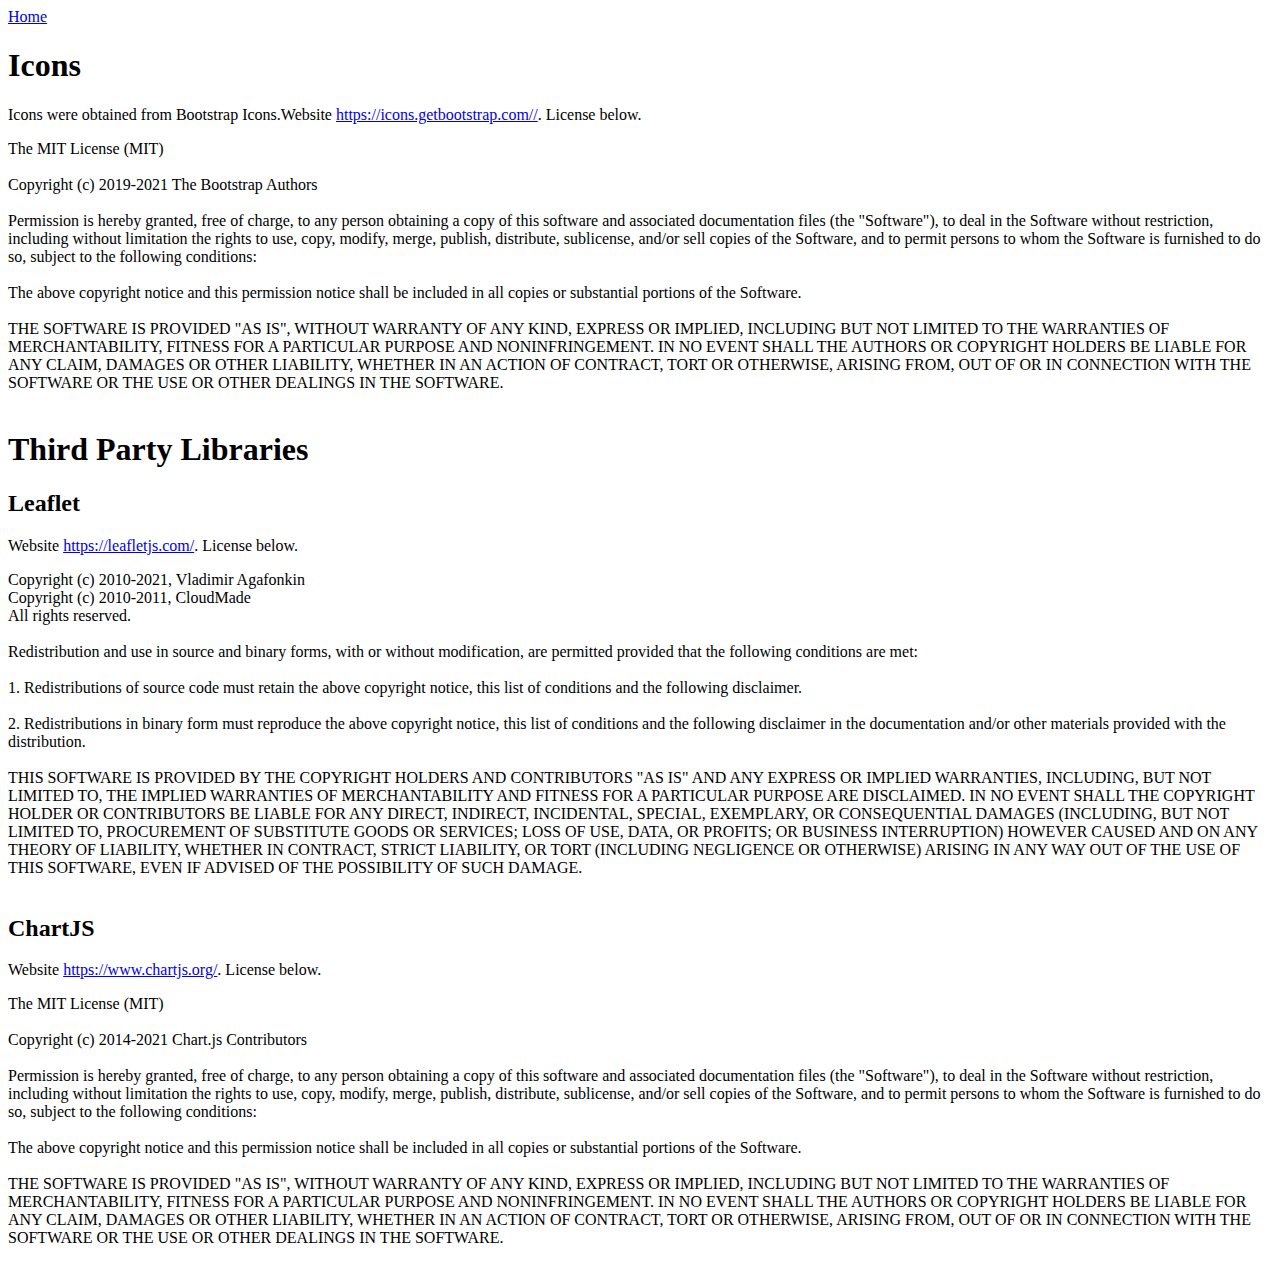
==== info.html @ 7f410509 "redesign and data update" ====
<!DOCTYPE html>
<html lang="en">
<head>
    <meta charset="UTF-8">
    <title>Icons and Libraries</title>
</head>
<body>
    <a href="index.html">Home</a>
    <h1>Icons</h1>
    <p>Icons were obtained from Bootstrap Icons.Website <a href="https://icons.getbootstrap.com/">https://icons.getbootstrap.com//</a>. License below.</p>
    <p>
        The MIT License (MIT)<br><br>

        Copyright (c) 2019-2021 The Bootstrap Authors<br><br>

        Permission is hereby granted, free of charge, to any person obtaining a copy of this software and associated documentation files (the "Software"), to deal in the Software without restriction, including without limitation the rights to use, copy, modify, merge, publish, distribute, sublicense, and/or sell copies of the Software, and to permit persons to whom the Software is furnished to do so, subject to the following conditions:<br><br>

        The above copyright notice and this permission notice shall be included in all copies or substantial portions of the Software.<br><br>

        THE SOFTWARE IS PROVIDED "AS IS", WITHOUT WARRANTY OF ANY KIND, EXPRESS OR IMPLIED, INCLUDING BUT NOT LIMITED TO THE WARRANTIES OF MERCHANTABILITY, FITNESS FOR A PARTICULAR PURPOSE AND NONINFRINGEMENT. IN NO EVENT SHALL THE AUTHORS OR COPYRIGHT HOLDERS BE LIABLE FOR ANY CLAIM, DAMAGES OR OTHER LIABILITY, WHETHER IN AN ACTION OF CONTRACT, TORT OR OTHERWISE, ARISING FROM, OUT OF OR IN CONNECTION WITH THE SOFTWARE OR THE USE OR OTHER DEALINGS IN THE SOFTWARE.<br><br>

    </p>
    <h1>Third Party Libraries</h1>
    <h2>Leaflet</h2>
    <p>Website <a href="https://leafletjs.com/">https://leafletjs.com/</a>. License below.</p>
    <p> Copyright (c) 2010-2021, Vladimir Agafonkin<br>
        Copyright (c) 2010-2011, CloudMade<br>
        All rights reserved.<br><br>

        Redistribution and use in source and binary forms, with or without modification, are
        permitted provided that the following conditions are met:<br><br>

        1. Redistributions of source code must retain the above copyright notice, this list of
        conditions and the following disclaimer.<br><br>

        2. Redistributions in binary form must reproduce the above copyright notice, this list
        of conditions and the following disclaimer in the documentation and/or other materials
        provided with the distribution.<br><br>

        THIS SOFTWARE IS PROVIDED BY THE COPYRIGHT HOLDERS AND CONTRIBUTORS "AS IS" AND ANY
        EXPRESS OR IMPLIED WARRANTIES, INCLUDING, BUT NOT LIMITED TO, THE IMPLIED WARRANTIES OF
        MERCHANTABILITY AND FITNESS FOR A PARTICULAR PURPOSE ARE DISCLAIMED. IN NO EVENT SHALL THE
        COPYRIGHT HOLDER OR CONTRIBUTORS BE LIABLE FOR ANY DIRECT, INDIRECT, INCIDENTAL, SPECIAL,
        EXEMPLARY, OR CONSEQUENTIAL DAMAGES (INCLUDING, BUT NOT LIMITED TO, PROCUREMENT OF
        SUBSTITUTE GOODS OR SERVICES; LOSS OF USE, DATA, OR PROFITS; OR BUSINESS INTERRUPTION)
        HOWEVER CAUSED AND ON ANY THEORY OF LIABILITY, WHETHER IN CONTRACT, STRICT LIABILITY, OR
        TORT (INCLUDING NEGLIGENCE OR OTHERWISE) ARISING IN ANY WAY OUT OF THE USE OF THIS
        SOFTWARE, EVEN IF ADVISED OF THE POSSIBILITY OF SUCH DAMAGE.<br><br>
    </p>
    <h2>ChartJS</h2>
    <p>Website <a href="https://www.chartjs.org/">https://www.chartjs.org/</a>. License below.</p>
    <p>


        The MIT License (MIT)<br><br>

        Copyright (c) 2014-2021 Chart.js Contributors<br><br>

        Permission is hereby granted, free of charge, to any person obtaining a copy of this software and associated documentation files (the "Software"), to deal in the Software without restriction, including without limitation the rights to use, copy, modify, merge, publish, distribute, sublicense, and/or sell copies of the Software, and to permit persons to whom the Software is furnished to do so, subject to the following conditions:<br><br>

        The above copyright notice and this permission notice shall be included in all copies or substantial portions of the Software.<br><br>

        THE SOFTWARE IS PROVIDED "AS IS", WITHOUT WARRANTY OF ANY KIND, EXPRESS OR IMPLIED, INCLUDING BUT NOT LIMITED TO THE WARRANTIES OF MERCHANTABILITY, FITNESS FOR A PARTICULAR PURPOSE AND NONINFRINGEMENT. IN NO EVENT SHALL THE AUTHORS OR COPYRIGHT HOLDERS BE LIABLE FOR ANY CLAIM, DAMAGES OR OTHER LIABILITY, WHETHER IN AN ACTION OF CONTRACT, TORT OR OTHERWISE, ARISING FROM, OUT OF OR IN CONNECTION WITH THE SOFTWARE OR THE USE OR OTHER DEALINGS IN THE SOFTWARE.<br><br>

    </p>
</body>
</html>
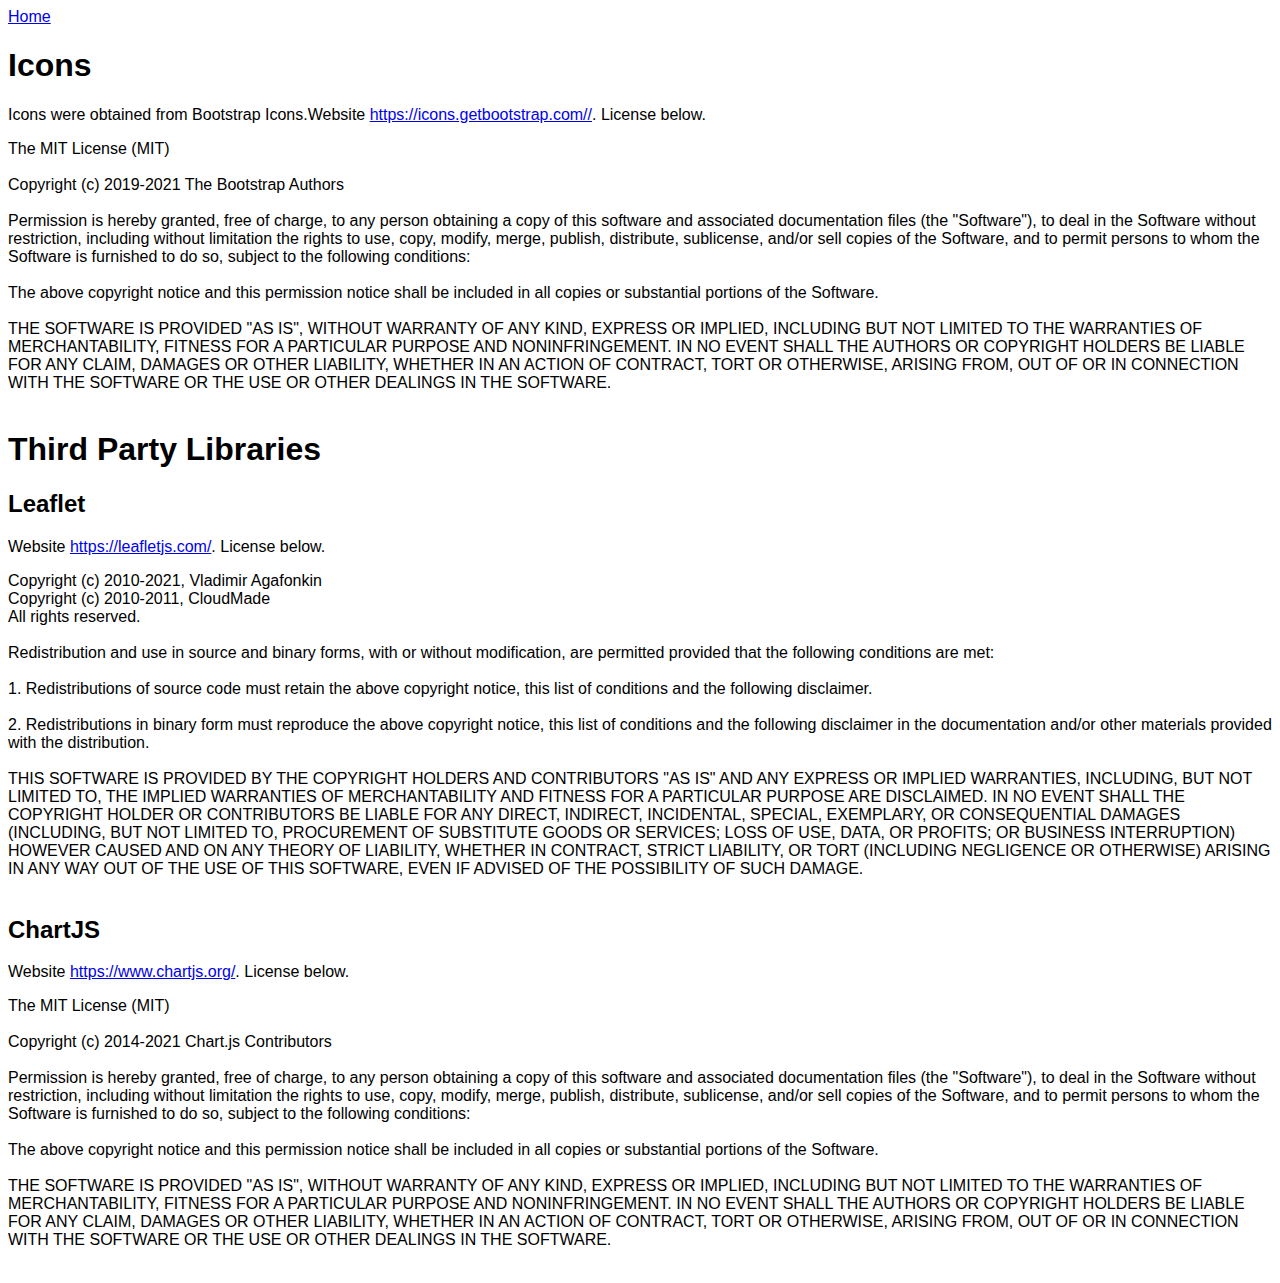
==== commit b891b451: "redesign and data update 2" ====
--- a/info.html
+++ b/info.html
@@ -4,7 +4,7 @@
     <meta charset="UTF-8">
     <title>Icons and Libraries</title>
 </head>
-<body>
+<body style="font-family: Arial, sans-serif;">
     <a href="index.html">Home</a>
     <h1>Icons</h1>
     <p>Icons were obtained from Bootstrap Icons.Website <a href="https://icons.getbootstrap.com/">https://icons.getbootstrap.com//</a>. License below.</p>
